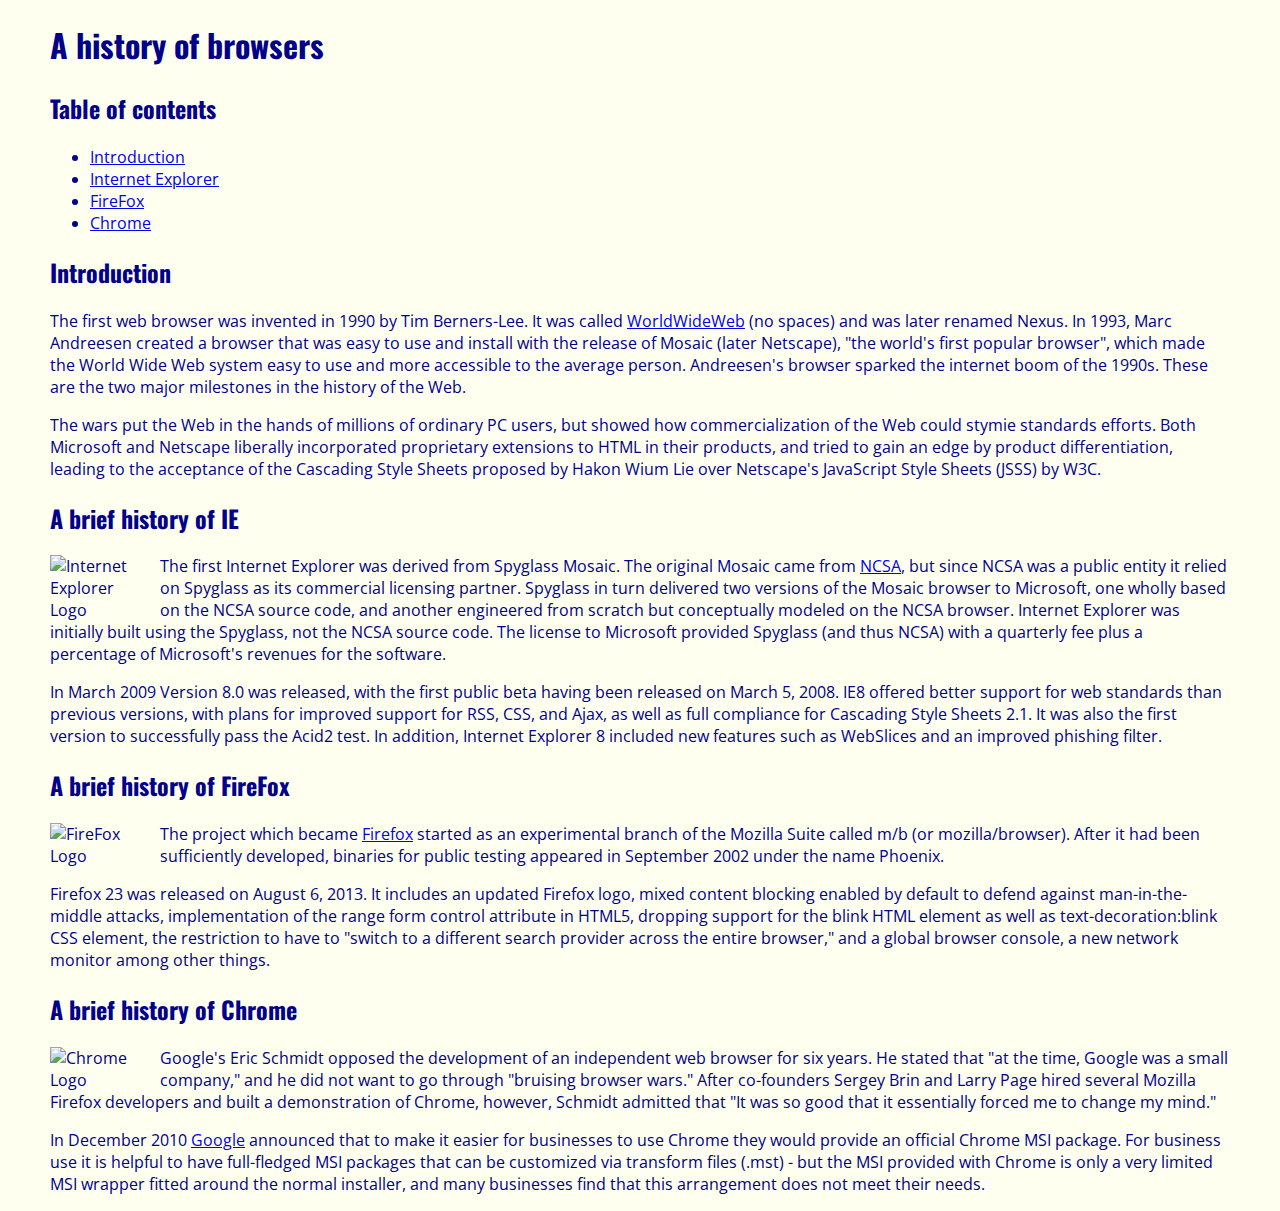
==== index.html @ f7bc1dbe "Finished browserhistory 2" ====
<!DOCTYPE html>
<html lang="en">
<head>
  <meta charset="UTF-8">
  <title>A history of browsers</title>
  <link rel="stylesheet" href="style.css">
  <link rel="stylesheet" type="text/css" href="https://fonts.googleapis.com/css?family=Oswald">
  <link rel="stylesheet" type="text/css" href="https://fonts.googleapis.com/css?family=Open+Sans">
</head>
<body>
  <h1>A history of browsers</h1>
  <h2>Table of contents</h2>
    <ul>
      <li><a href="#Introduction">Introduction</a></li>
      <li><a href="#Internet Explorer">Internet Explorer</a></li>
      <li><a href="#FireFox">FireFox</a></li>
      <li><a href="#Chrome">Chrome</a></li>
    </ul>
  <h2>Intro<a name="Introduction"></a>duction</h2>
  <p>The first web browser was invented in 1990 by Tim Berners-Lee. It was called <a href="https://en.wikipedia.org/wiki/WorldWideWeb">WorldWideWeb</a> (no spaces) and was later renamed Nexus. In 1993, Marc Andreesen created a browser that was easy to use and install with the release of Mosaic (later Netscape), "the world's first popular browser", which made the World Wide Web system easy to use and more accessible to the average person. Andreesen's browser sparked the internet boom of the 1990s. These are the two major milestones in the history of the Web.</p>
  <p>The wars put the Web in the hands of millions of ordinary PC users, but showed how commercialization of the Web could stymie standards efforts. Both Microsoft and Netscape liberally incorporated proprietary extensions to HTML in their products, and tried to gain an edge by product differentiation, leading to the acceptance of the Cascading Style Sheets proposed by Hakon Wium Lie over Netscape's JavaScript Style Sheets (JSSS) by W3C.</p>

  <h2><a name="Internet Explorer">A brief history of IE</a></h2>
  <img width="100px" src="https://upload.wikimedia.org/wikipedia/en/1/10/Internet_Explorer_7_Logo.png" alt="Internet Explorer Logo">
  <p>The first Internet Explorer was derived from Spyglass Mosaic. The original Mosaic came from <a href="https://en.wikipedia.org/wiki/Mosaic_(web_browser)">NCSA</a>, but since NCSA was a public entity it relied on Spyglass as its commercial licensing partner. Spyglass in turn delivered two versions of the Mosaic browser to Microsoft, one wholly based on the NCSA source code, and another engineered from scratch but conceptually modeled on the NCSA browser. Internet Explorer was initially built using the Spyglass, not the NCSA source code. The license to Microsoft provided Spyglass (and thus NCSA) with a quarterly fee plus a percentage of Microsoft's revenues for the software.</p>
  <p>In March 2009 Version 8.0 was released, with the first public beta having been released on March 5, 2008. IE8 offered better support for web standards than previous versions, with plans for improved support for RSS, CSS, and Ajax, as well as full compliance for Cascading Style Sheets 2.1. It was also the first version to successfully pass the Acid2 test. In addition, Internet Explorer 8 included new features such as WebSlices and an improved phishing filter.</p>
  <h2><a name="FireFox">A brief history of FireFox</a></h2>
  <img width="100px" src="https://upload.wikimedia.org/wikipedia/commons/f/ff/Mozilla_Firefox_logo_2013.png" alt="FireFox Logo">
  <p>The project which became <a href="https://www.mozilla.org/en-US/firefox/new/">Firefox</a> started as an experimental branch of the Mozilla Suite called m/b (or mozilla/browser). After it had been sufficiently developed, binaries for public testing appeared in September 2002 under the name Phoenix.</p>
  <p>Firefox 23 was released on August 6, 2013. It includes an updated Firefox logo, mixed content blocking enabled by default to defend against man-in-the-middle attacks, implementation of the range form control attribute in HTML5, dropping support for the blink HTML element as well as text-decoration:blink CSS element, the restriction to have to "switch to a different search provider across the entire browser," and a global browser console, a new network monitor among other things. </p>
  <h2><a name="Chrome">A brief history of Chrome</a></h2>
  <img width="100px" src="https://upload.wikimedia.org/wikipedia/commons/e/e2/Google_Chrome_icon_%282011%29.svg" alt="Chrome Logo">
  <p>Google's Eric Schmidt opposed the development of an independent web browser for six years. He stated that "at the time, Google was a small company," and he did not want to go through "bruising browser wars." After co-founders Sergey Brin and Larry Page hired several Mozilla Firefox developers and built a demonstration of Chrome, however, Schmidt admitted that "It was so good that it essentially forced me to change my mind."</p>
  <p>In December 2010 <a href="https://www.google.com/">Google</a> announced that to make it easier for businesses to use Chrome they would provide an official Chrome MSI package. For business use it is helpful to have full-fledged MSI packages that can be customized via transform files (.mst) - but the MSI provided with Chrome is only a very limited MSI wrapper fitted around the normal installer, and many businesses find that this arrangement does not meet their needs.</p>
</body>
</html>
---- style.css ----
body {
  font-family: 'Open Sans', sans-serif;
  color: darkblue;
  margin: 10px 50px 10px 50px;
  background-color: ivory;
}

h1, h2 {
  font-family: Oswald, sans-serif;
}

img {
  float: left;
  margin: 0px 10px 0px 0px;
}
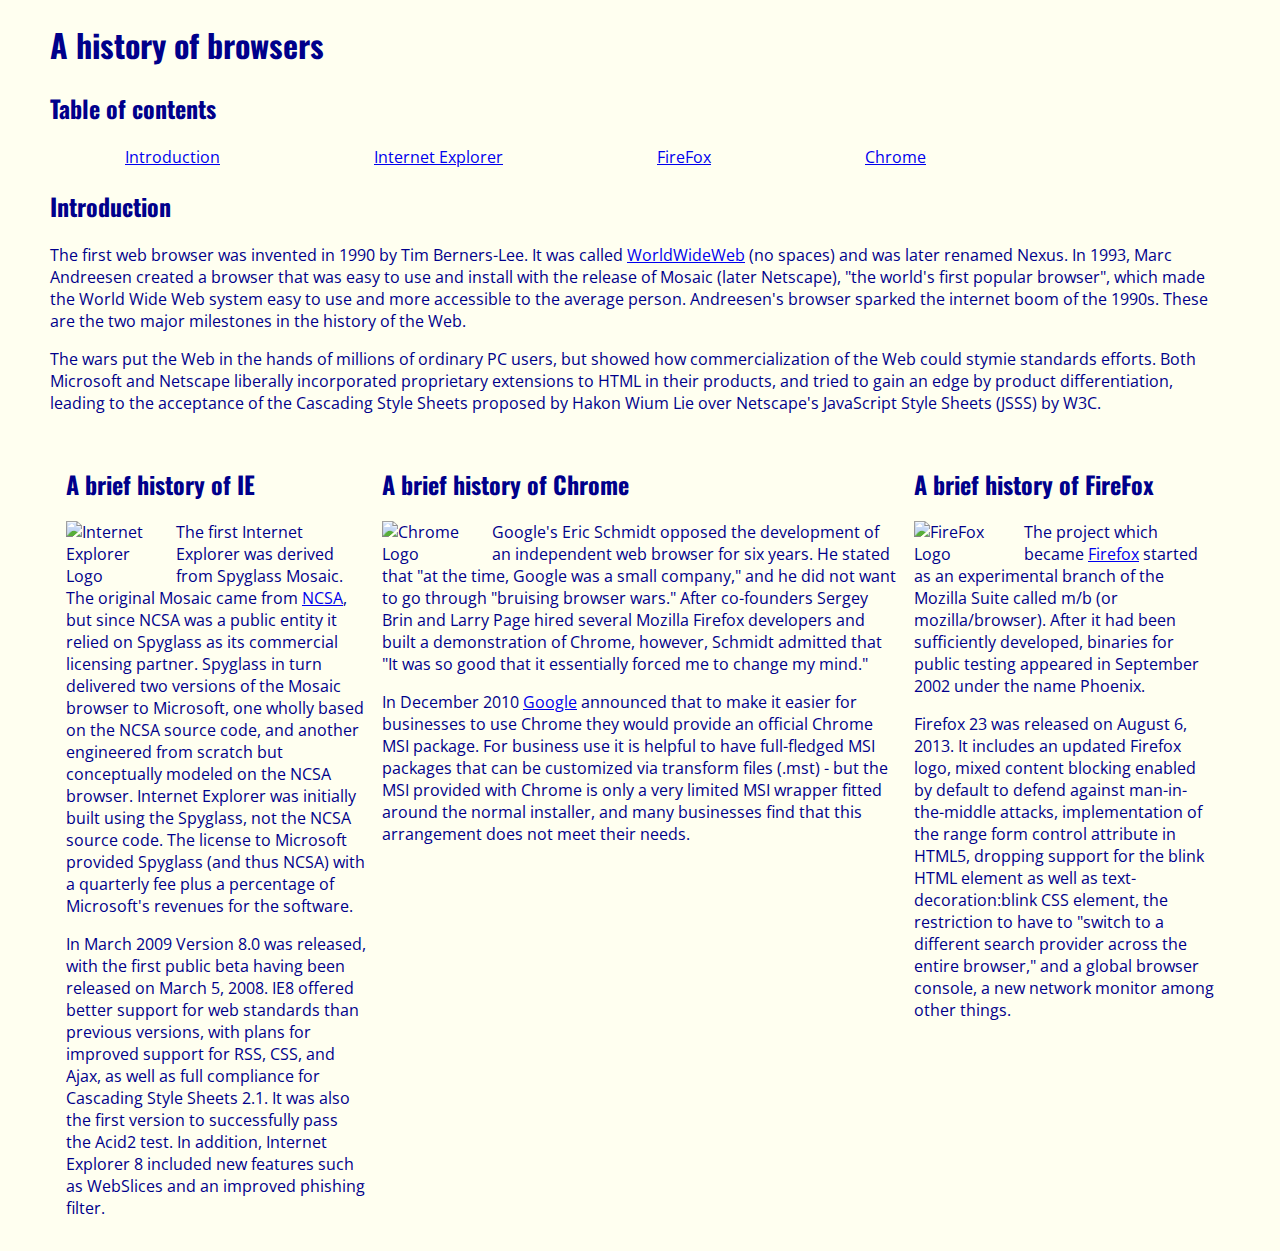
==== commit 842caa7d: "finished browserhistory 3" ====
--- a/index.html
+++ b/index.html
@@ -10,27 +10,38 @@
 <body>
   <h1>A history of browsers</h1>
   <h2>Table of contents</h2>
+  <div id="navbar">
     <ul>
       <li><a href="#Introduction">Introduction</a></li>
       <li><a href="#Internet Explorer">Internet Explorer</a></li>
       <li><a href="#FireFox">FireFox</a></li>
       <li><a href="#Chrome">Chrome</a></li>
     </ul>
+  </div>
+
   <h2>Intro<a name="Introduction"></a>duction</h2>
   <p>The first web browser was invented in 1990 by Tim Berners-Lee. It was called <a href="https://en.wikipedia.org/wiki/WorldWideWeb">WorldWideWeb</a> (no spaces) and was later renamed Nexus. In 1993, Marc Andreesen created a browser that was easy to use and install with the release of Mosaic (later Netscape), "the world's first popular browser", which made the World Wide Web system easy to use and more accessible to the average person. Andreesen's browser sparked the internet boom of the 1990s. These are the two major milestones in the history of the Web.</p>
   <p>The wars put the Web in the hands of millions of ordinary PC users, but showed how commercialization of the Web could stymie standards efforts. Both Microsoft and Netscape liberally incorporated proprietary extensions to HTML in their products, and tried to gain an edge by product differentiation, leading to the acceptance of the Cascading Style Sheets proposed by Hakon Wium Lie over Netscape's JavaScript Style Sheets (JSSS) by W3C.</p>
 
+  <div class="left">
   <h2><a name="Internet Explorer">A brief history of IE</a></h2>
   <img width="100px" src="https://upload.wikimedia.org/wikipedia/en/1/10/Internet_Explorer_7_Logo.png" alt="Internet Explorer Logo">
   <p>The first Internet Explorer was derived from Spyglass Mosaic. The original Mosaic came from <a href="https://en.wikipedia.org/wiki/Mosaic_(web_browser)">NCSA</a>, but since NCSA was a public entity it relied on Spyglass as its commercial licensing partner. Spyglass in turn delivered two versions of the Mosaic browser to Microsoft, one wholly based on the NCSA source code, and another engineered from scratch but conceptually modeled on the NCSA browser. Internet Explorer was initially built using the Spyglass, not the NCSA source code. The license to Microsoft provided Spyglass (and thus NCSA) with a quarterly fee plus a percentage of Microsoft's revenues for the software.</p>
   <p>In March 2009 Version 8.0 was released, with the first public beta having been released on March 5, 2008. IE8 offered better support for web standards than previous versions, with plans for improved support for RSS, CSS, and Ajax, as well as full compliance for Cascading Style Sheets 2.1. It was also the first version to successfully pass the Acid2 test. In addition, Internet Explorer 8 included new features such as WebSlices and an improved phishing filter.</p>
+  </div>
+
+  <div class="right">
   <h2><a name="FireFox">A brief history of FireFox</a></h2>
   <img width="100px" src="https://upload.wikimedia.org/wikipedia/commons/f/ff/Mozilla_Firefox_logo_2013.png" alt="FireFox Logo">
   <p>The project which became <a href="https://www.mozilla.org/en-US/firefox/new/">Firefox</a> started as an experimental branch of the Mozilla Suite called m/b (or mozilla/browser). After it had been sufficiently developed, binaries for public testing appeared in September 2002 under the name Phoenix.</p>
   <p>Firefox 23 was released on August 6, 2013. It includes an updated Firefox logo, mixed content blocking enabled by default to defend against man-in-the-middle attacks, implementation of the range form control attribute in HTML5, dropping support for the blink HTML element as well as text-decoration:blink CSS element, the restriction to have to "switch to a different search provider across the entire browser," and a global browser console, a new network monitor among other things. </p>
+  </div>
+
+  <div class="center">
   <h2><a name="Chrome">A brief history of Chrome</a></h2>
   <img width="100px" src="https://upload.wikimedia.org/wikipedia/commons/e/e2/Google_Chrome_icon_%282011%29.svg" alt="Chrome Logo">
   <p>Google's Eric Schmidt opposed the development of an independent web browser for six years. He stated that "at the time, Google was a small company," and he did not want to go through "bruising browser wars." After co-founders Sergey Brin and Larry Page hired several Mozilla Firefox developers and built a demonstration of Chrome, however, Schmidt admitted that "It was so good that it essentially forced me to change my mind."</p>
   <p>In December 2010 <a href="https://www.google.com/">Google</a> announced that to make it easier for businesses to use Chrome they would provide an official Chrome MSI package. For business use it is helpful to have full-fledged MSI packages that can be customized via transform files (.mst) - but the MSI provided with Chrome is only a very limited MSI wrapper fitted around the normal installer, and many businesses find that this arrangement does not meet their needs.</p>
+  </div>
 </body>
 </html>--- a/style.css
+++ b/style.css
@@ -14,5 +14,35 @@
   margin: 0px 10px 0px 0px;
 }
 
+.left {
+  float: left;
+  width: 300px;
+  padding: 1em;
+}
 
+.right {
+  float: right;
+  width: 300px;
+  padding: 1em;
+}
 
+.center {
+  margin-right: 300px;
+  margin-left: 300px;
+  padding: 1em;
+}
+
+#navbar ul{
+  list-style-type: none;
+  margin: 0;
+  padding: 0;
+}
+
+#navbar li {
+  display: inline;
+}
+
+#navbar a {
+  margin-right: 75px;
+  margin-left: 75px;
+}
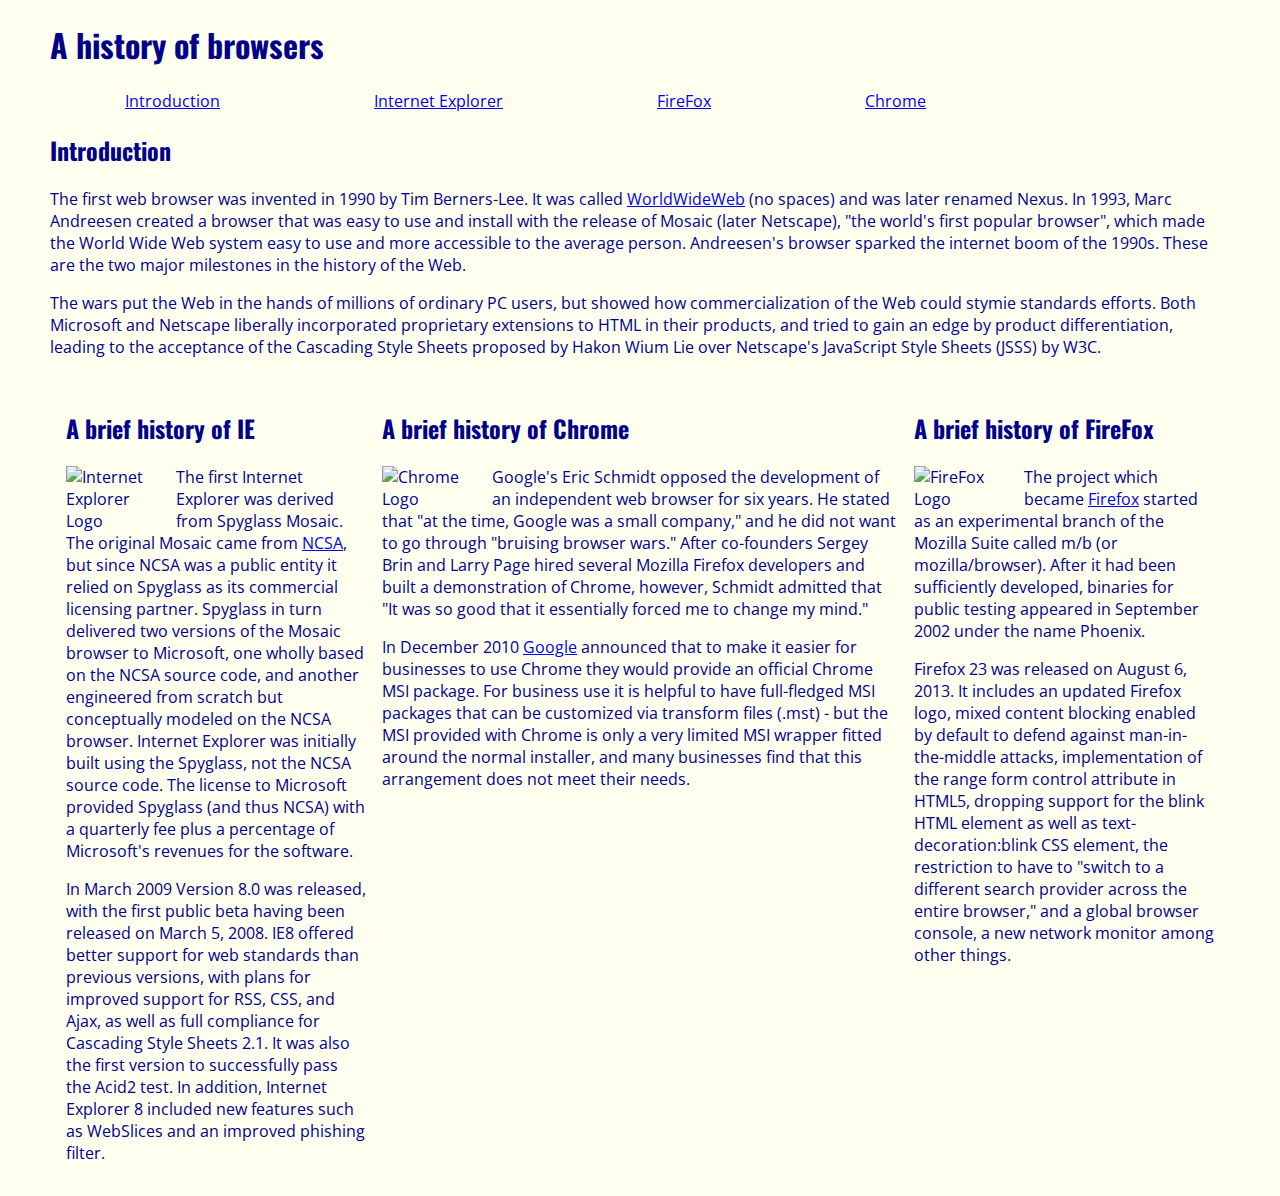
==== commit c2bb8424: "small fixes" ====
--- a/index.html
+++ b/index.html
@@ -9,7 +9,7 @@
 </head>
 <body>
   <h1>A history of browsers</h1>
-  <h2>Table of contents</h2>
+
   <div id="navbar">
     <ul>
       <li><a href="#Introduction">Introduction</a></li>
@@ -19,7 +19,7 @@
     </ul>
   </div>
 
-  <h2>Intro<a name="Introduction"></a>duction</h2>
+  <h2><a name="Introduction"></a>Introduction</h2>
   <p>The first web browser was invented in 1990 by Tim Berners-Lee. It was called <a href="https://en.wikipedia.org/wiki/WorldWideWeb">WorldWideWeb</a> (no spaces) and was later renamed Nexus. In 1993, Marc Andreesen created a browser that was easy to use and install with the release of Mosaic (later Netscape), "the world's first popular browser", which made the World Wide Web system easy to use and more accessible to the average person. Andreesen's browser sparked the internet boom of the 1990s. These are the two major milestones in the history of the Web.</p>
   <p>The wars put the Web in the hands of millions of ordinary PC users, but showed how commercialization of the Web could stymie standards efforts. Both Microsoft and Netscape liberally incorporated proprietary extensions to HTML in their products, and tried to gain an edge by product differentiation, leading to the acceptance of the Cascading Style Sheets proposed by Hakon Wium Lie over Netscape's JavaScript Style Sheets (JSSS) by W3C.</p>
 
--- a/style.css
+++ b/style.css
@@ -11,7 +11,7 @@
 
 img {
   float: left;
-  margin: 0px 10px 0px 0px;
+  margin: 0 10px 0 0;
 }
 
 .left {
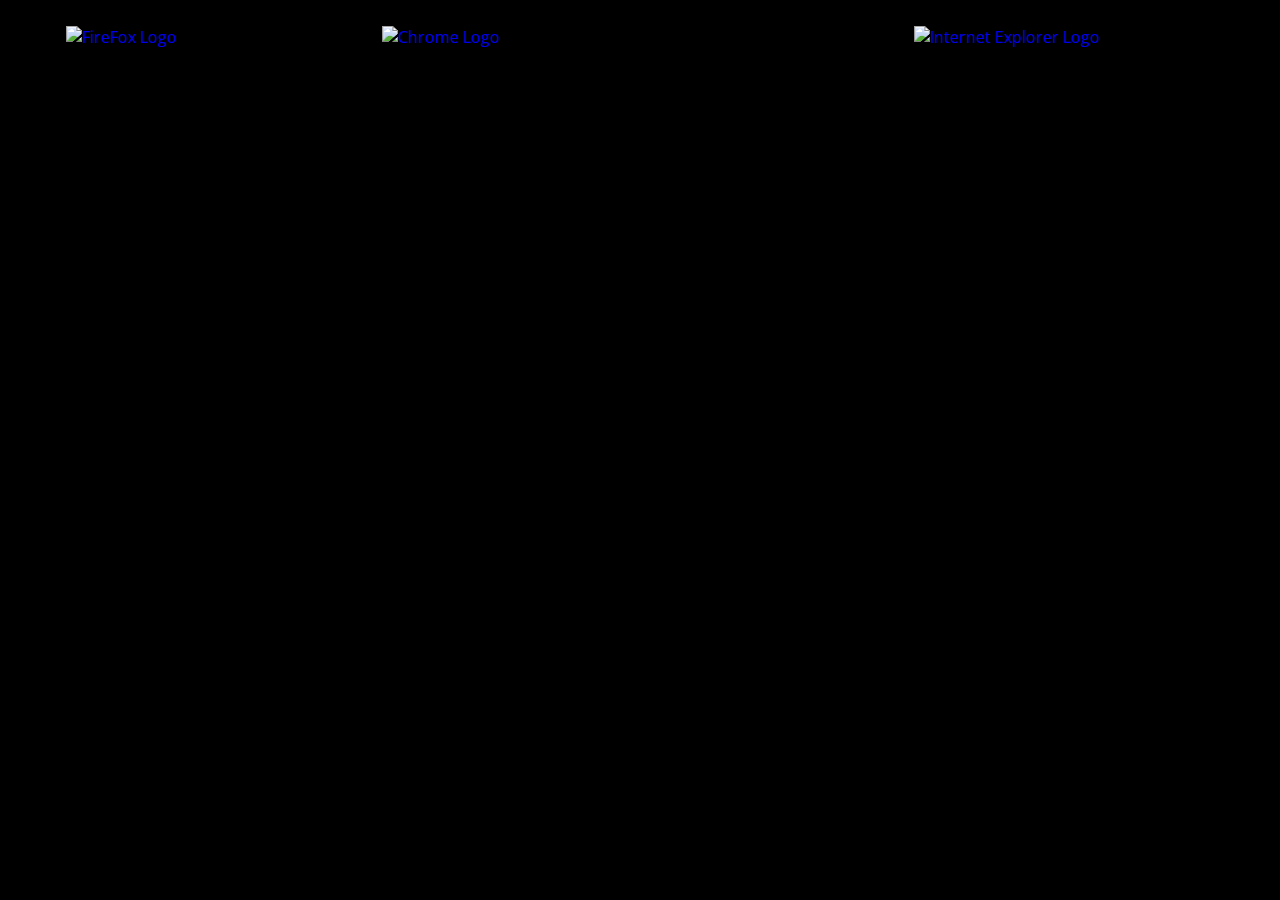
==== commit 4c010e90: "finished inclass WOD" ====
--- a/index.html
+++ b/index.html
@@ -8,40 +8,16 @@
   <link rel="stylesheet" type="text/css" href="https://fonts.googleapis.com/css?family=Open+Sans">
 </head>
 <body>
-  <h1>A history of browsers</h1>
-
-  <div id="navbar">
-    <ul>
-      <li><a href="#Introduction">Introduction</a></li>
-      <li><a href="#Internet Explorer">Internet Explorer</a></li>
-      <li><a href="#FireFox">FireFox</a></li>
-      <li><a href="#Chrome">Chrome</a></li>
-    </ul>
-  </div>
-
-  <h2><a name="Introduction"></a>Introduction</h2>
-  <p>The first web browser was invented in 1990 by Tim Berners-Lee. It was called <a href="https://en.wikipedia.org/wiki/WorldWideWeb">WorldWideWeb</a> (no spaces) and was later renamed Nexus. In 1993, Marc Andreesen created a browser that was easy to use and install with the release of Mosaic (later Netscape), "the world's first popular browser", which made the World Wide Web system easy to use and more accessible to the average person. Andreesen's browser sparked the internet boom of the 1990s. These are the two major milestones in the history of the Web.</p>
-  <p>The wars put the Web in the hands of millions of ordinary PC users, but showed how commercialization of the Web could stymie standards efforts. Both Microsoft and Netscape liberally incorporated proprietary extensions to HTML in their products, and tried to gain an edge by product differentiation, leading to the acceptance of the Cascading Style Sheets proposed by Hakon Wium Lie over Netscape's JavaScript Style Sheets (JSSS) by W3C.</p>
-
   <div class="left">
-  <h2><a name="Internet Explorer">A brief history of IE</a></h2>
-  <img width="100px" src="https://upload.wikimedia.org/wikipedia/en/1/10/Internet_Explorer_7_Logo.png" alt="Internet Explorer Logo">
-  <p>The first Internet Explorer was derived from Spyglass Mosaic. The original Mosaic came from <a href="https://en.wikipedia.org/wiki/Mosaic_(web_browser)">NCSA</a>, but since NCSA was a public entity it relied on Spyglass as its commercial licensing partner. Spyglass in turn delivered two versions of the Mosaic browser to Microsoft, one wholly based on the NCSA source code, and another engineered from scratch but conceptually modeled on the NCSA browser. Internet Explorer was initially built using the Spyglass, not the NCSA source code. The license to Microsoft provided Spyglass (and thus NCSA) with a quarterly fee plus a percentage of Microsoft's revenues for the software.</p>
-  <p>In March 2009 Version 8.0 was released, with the first public beta having been released on March 5, 2008. IE8 offered better support for web standards than previous versions, with plans for improved support for RSS, CSS, and Ajax, as well as full compliance for Cascading Style Sheets 2.1. It was also the first version to successfully pass the Acid2 test. In addition, Internet Explorer 8 included new features such as WebSlices and an improved phishing filter.</p>
+    <a href="firefox.html" target = _blank><img width="300px" src="https://upload.wikimedia.org/wikipedia/commons/f/ff/Mozilla_Firefox_logo_2013.png" alt="FireFox Logo"></a>
   </div>
 
   <div class="right">
-  <h2><a name="FireFox">A brief history of FireFox</a></h2>
-  <img width="100px" src="https://upload.wikimedia.org/wikipedia/commons/f/ff/Mozilla_Firefox_logo_2013.png" alt="FireFox Logo">
-  <p>The project which became <a href="https://www.mozilla.org/en-US/firefox/new/">Firefox</a> started as an experimental branch of the Mozilla Suite called m/b (or mozilla/browser). After it had been sufficiently developed, binaries for public testing appeared in September 2002 under the name Phoenix.</p>
-  <p>Firefox 23 was released on August 6, 2013. It includes an updated Firefox logo, mixed content blocking enabled by default to defend against man-in-the-middle attacks, implementation of the range form control attribute in HTML5, dropping support for the blink HTML element as well as text-decoration:blink CSS element, the restriction to have to "switch to a different search provider across the entire browser," and a global browser console, a new network monitor among other things. </p>
+    <a href="ie.html" target = _blank><img width="300px" src="https://upload.wikimedia.org/wikipedia/en/1/10/Internet_Explorer_7_Logo.png" alt="Internet Explorer Logo"></a>
   </div>
 
   <div class="center">
-  <h2><a name="Chrome">A brief history of Chrome</a></h2>
-  <img width="100px" src="https://upload.wikimedia.org/wikipedia/commons/e/e2/Google_Chrome_icon_%282011%29.svg" alt="Chrome Logo">
-  <p>Google's Eric Schmidt opposed the development of an independent web browser for six years. He stated that "at the time, Google was a small company," and he did not want to go through "bruising browser wars." After co-founders Sergey Brin and Larry Page hired several Mozilla Firefox developers and built a demonstration of Chrome, however, Schmidt admitted that "It was so good that it essentially forced me to change my mind."</p>
-  <p>In December 2010 <a href="https://www.google.com/">Google</a> announced that to make it easier for businesses to use Chrome they would provide an official Chrome MSI package. For business use it is helpful to have full-fledged MSI packages that can be customized via transform files (.mst) - but the MSI provided with Chrome is only a very limited MSI wrapper fitted around the normal installer, and many businesses find that this arrangement does not meet their needs.</p>
+    <a href="chrome.html" target = _blank><img width="300px" src="https://upload.wikimedia.org/wikipedia/commons/e/e2/Google_Chrome_icon_%282011%29.svg" alt="Chrome Logo"></a>
   </div>
 </body>
 </html>--- a/style.css
+++ b/style.css
@@ -1,8 +1,8 @@
 body {
   font-family: 'Open Sans', sans-serif;
-  color: darkblue;
+  color: white;
   margin: 10px 50px 10px 50px;
-  background-color: ivory;
+  background-color: black;
 }
 
 h1, h2 {
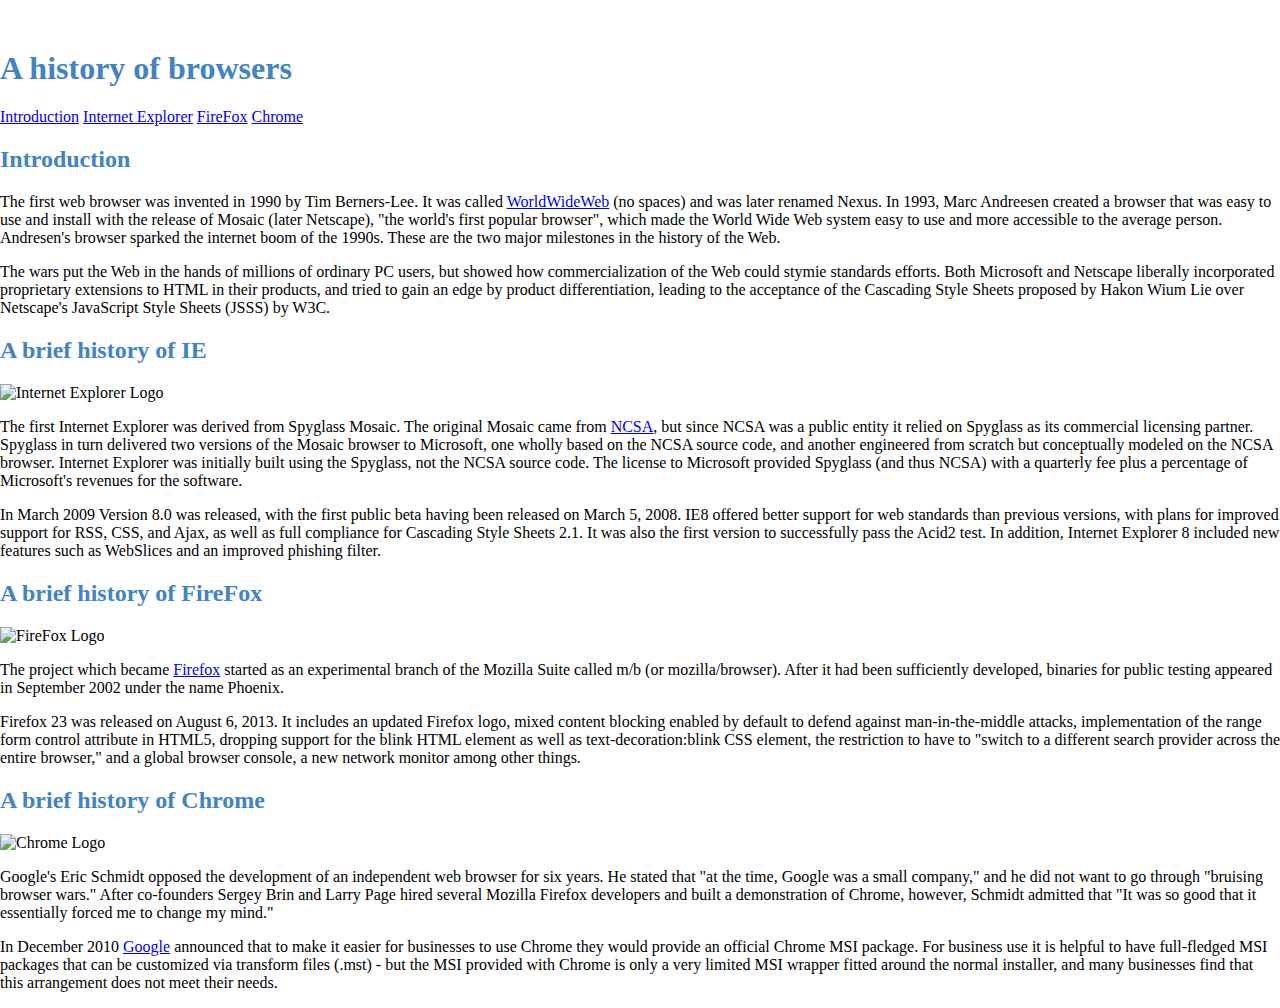
==== commit 9e448910: "finished practice WOD" ====
--- a/index.html
+++ b/index.html
@@ -3,21 +3,86 @@
 <head>
   <meta charset="UTF-8">
   <title>A history of browsers</title>
+  <link rel="stylesheet" href="https://cdnjs.cloudflare.com/ajax/libs/semantic-ui/2.2.2/semantic.min.css">
+  <script type="text/javascript" src="https://cdnjs.cloudflare.com/ajax/libs/jquery/3.1.0/jquery.min.js"></script>
+  <script type="text/javascript"
+          src="https://cdnjs.cloudflare.com/ajax/libs/semantic-ui/2.2.2/semantic.min.js"></script>
   <link rel="stylesheet" href="style.css">
-  <link rel="stylesheet" type="text/css" href="https://fonts.googleapis.com/css?family=Oswald">
-  <link rel="stylesheet" type="text/css" href="https://fonts.googleapis.com/css?family=Open+Sans">
 </head>
 <body>
-  <div class="left">
-    <a href="firefox.html" target = _blank><img width="300px" src="https://upload.wikimedia.org/wikipedia/commons/f/ff/Mozilla_Firefox_logo_2013.png" alt="FireFox Logo"></a>
+<div class="ui container">
+
+  <h1> A history of browsers</h1>
+
+  <div class="ui fixed top inverted four item menu">
+    <a class="item" href="#Introduction">Introduction</a>
+    <a class="item" href="#Internet Explorer">Internet Explorer</a>
+    <a class="item" href="#FireFox">FireFox</a>
+    <a class="item" href="#Chrome">Chrome</a>
   </div>
 
-  <div class="right">
-    <a href="ie.html" target = _blank><img width="300px" src="https://upload.wikimedia.org/wikipedia/en/1/10/Internet_Explorer_7_Logo.png" alt="Internet Explorer Logo"></a>
+  <h2><a name="Introduction"></a>Introduction</h2>
+  <p>The first web browser was invented in 1990 by Tim Berners-Lee. It was called <a
+      href="https://en.wikipedia.org/wiki/WorldWideWeb">WorldWideWeb</a> (no spaces) and was later renamed Nexus. In
+    1993, Marc Andreesen created a browser that was easy to use and install with the release of Mosaic (later Netscape),
+    "the world's first popular browser", which made the World Wide Web system easy to use and more accessible to the
+    average person. Andresen's browser sparked the internet boom of the 1990s. These are the two major milestones in the
+    history of the Web.</p>
+  <p>The wars put the Web in the hands of millions of ordinary PC users, but showed how commercialization of the Web
+    could stymie standards efforts. Both Microsoft and Netscape liberally incorporated proprietary extensions to HTML in
+    their products, and tried to gain an edge by product differentiation, leading to the acceptance of the Cascading
+    Style Sheets proposed by Hakon Wium Lie over Netscape's JavaScript Style Sheets (JSSS) by W3C.</p>
+
+  <div class="ui equal width grid">
+    <div class="column">
+      <h2><a name="Internet Explorer">A brief history of IE</a></h2>
+      <img class="ui floated left image" width="100px"
+           src="https://upload.wikimedia.org/wikipedia/en/1/10/Internet_Explorer_7_Logo.png"
+           alt="Internet Explorer Logo">
+      <p>The first Internet Explorer was derived from Spyglass Mosaic. The original Mosaic came from <a
+          href="https://en.wikipedia.org/wiki/Mosaic_(web_browser)">NCSA</a>, but since NCSA was a public entity it
+        relied on Spyglass as its commercial licensing partner. Spyglass in turn delivered two versions of the Mosaic
+        browser to Microsoft, one wholly based on the NCSA source code, and another engineered from scratch but
+        conceptually modeled on the NCSA browser. Internet Explorer was initially built using the Spyglass, not the
+        NCSA source code. The license to Microsoft provided Spyglass (and thus NCSA) with a quarterly fee plus a
+        percentage of Microsoft's revenues for the software.</p>
+      <p>In March 2009 Version 8.0 was released, with the first public beta having been released on March 5, 2008. IE8
+        offered better support for web standards than previous versions, with plans for improved support for RSS, CSS,
+        and Ajax, as well as full compliance for Cascading Style Sheets 2.1. It was also the first version to
+        successfully pass the Acid2 test. In addition, Internet Explorer 8 included new features such as WebSlices and
+        an improved phishing filter.</p>
+    </div>
+
+    <div class="column">
+      <h2><a name="FireFox">A brief history of FireFox</a></h2>
+      <img class="ui floated left image" width="100px"
+           src="https://upload.wikimedia.org/wikipedia/commons/f/ff/Mozilla_Firefox_logo_2013.png" alt="FireFox Logo">
+      <p>The project which became <a href="https://www.mozilla.org/en-US/firefox/new/">Firefox</a> started as an
+        experimental branch of the Mozilla Suite called m/b (or mozilla/browser). After it had been sufficiently
+        developed, binaries for public testing appeared in September 2002 under the name Phoenix.</p>
+      <p>Firefox 23 was released on August 6, 2013. It includes an updated Firefox logo, mixed content blocking
+        enabled by default to defend against man-in-the-middle attacks, implementation of the range form control
+        attribute in HTML5, dropping support for the blink HTML element as well as text-decoration:blink CSS element,
+        the restriction to have to "switch to a different search provider across the entire browser," and a global
+        browser console, a new network monitor among other things.</p>
+    </div>
+
+    <div class="column">
+      <h2><a name="Chrome">A brief history of Chrome</a></h2>
+      <img class="ui floated left image" width="100px"
+           src="https://upload.wikimedia.org/wikipedia/commons/e/e2/Google_Chrome_icon_%282011%29.svg"
+           alt="Chrome Logo">
+      <p>Google's Eric Schmidt opposed the development of an independent web browser for six years. He stated that "at
+        the time, Google was a small company," and he did not want to go through "bruising browser wars." After
+        co-founders Sergey Brin and Larry Page hired several Mozilla Firefox developers and built a demonstration of
+        Chrome, however, Schmidt admitted that "It was so good that it essentially forced me to change my mind."</p>
+      <p>In December 2010 <a href="https://www.google.com/">Google</a> announced that to make it easier for businesses
+        to use Chrome they would provide an official Chrome MSI package. For business use it is helpful to have
+        full-fledged MSI packages that can be customized via transform files (.mst) - but the MSI provided with Chrome
+        is only a very limited MSI wrapper fitted around the normal installer, and many businesses find that this
+        arrangement does not meet their needs.</p>
+    </div>
   </div>
-
-  <div class="center">
-    <a href="chrome.html" target = _blank><img width="300px" src="https://upload.wikimedia.org/wikipedia/commons/e/e2/Google_Chrome_icon_%282011%29.svg" alt="Chrome Logo"></a>
-  </div>
+</div>
 </body>
 </html>--- a/style.css
+++ b/style.css
@@ -1,48 +1,6 @@
 body {
-  font-family: 'Open Sans', sans-serif;
-  color: white;
-  margin: 10px 50px 10px 50px;
-  background-color: black;
+  margin: 50px 0 0 0;
 }
-
 h1, h2 {
-  font-family: Oswald, sans-serif;
-}
-
-img {
-  float: left;
-  margin: 0 10px 0 0;
-}
-
-.left {
-  float: left;
-  width: 300px;
-  padding: 1em;
-}
-
-.right {
-  float: right;
-  width: 300px;
-  padding: 1em;
-}
-
-.center {
-  margin-right: 300px;
-  margin-left: 300px;
-  padding: 1em;
-}
-
-#navbar ul{
-  list-style-type: none;
-  margin: 0;
-  padding: 0;
-}
-
-#navbar li {
-  display: inline;
-}
-
-#navbar a {
-  margin-right: 75px;
-  margin-left: 75px;
-}
+  color: #4183C4;
+}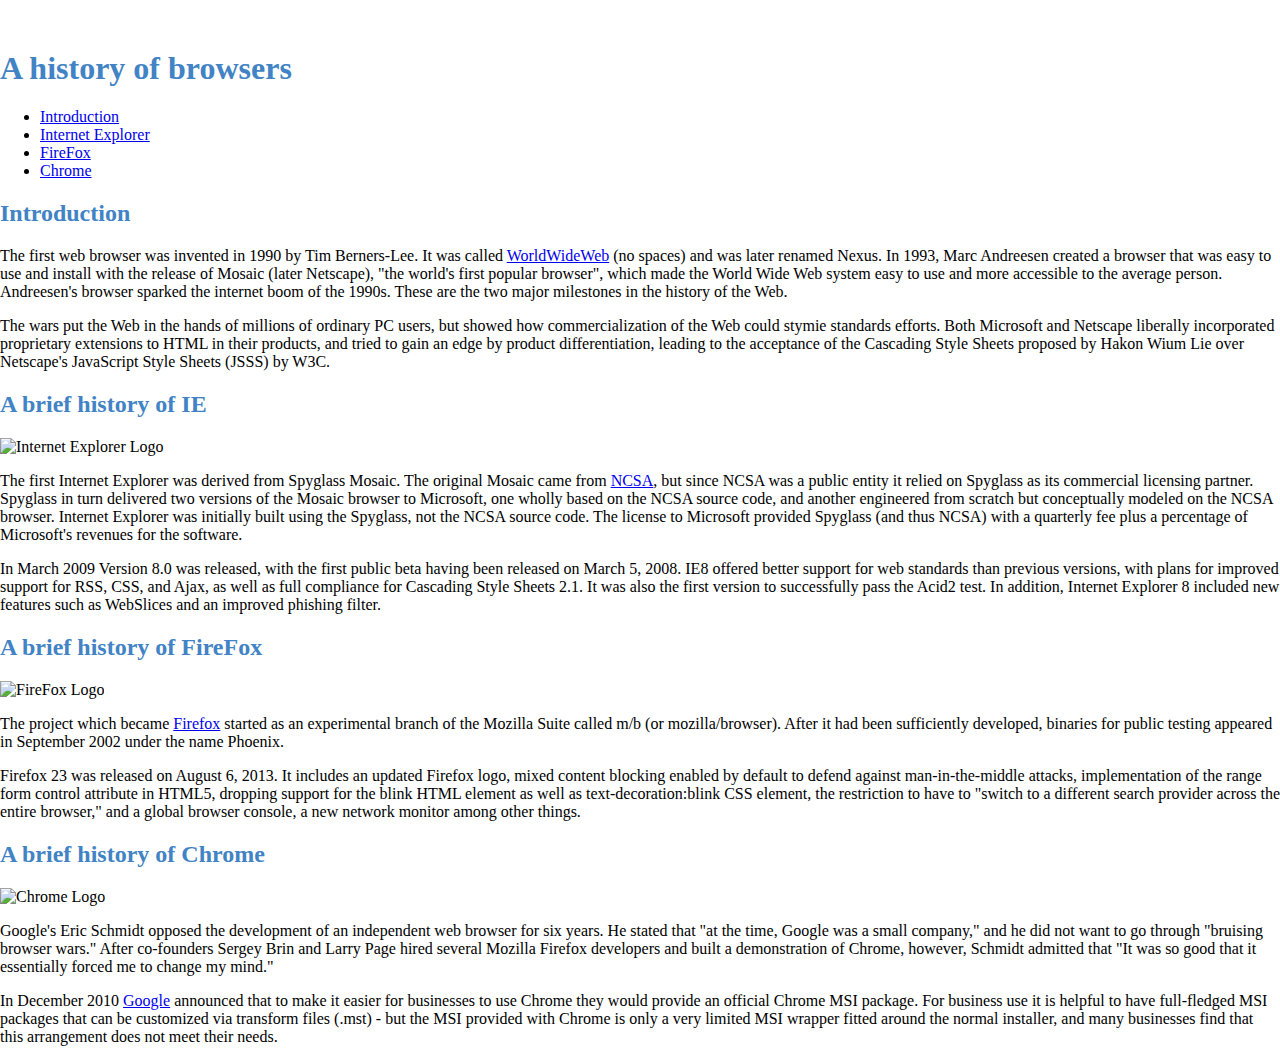
==== commit d1cdb7eb: "formatting" ====
--- a/index.html
+++ b/index.html
@@ -3,86 +3,79 @@
 <head>
   <meta charset="UTF-8">
   <title>A history of browsers</title>
-  <link rel="stylesheet" href="https://cdnjs.cloudflare.com/ajax/libs/semantic-ui/2.2.2/semantic.min.css">
-  <script type="text/javascript" src="https://cdnjs.cloudflare.com/ajax/libs/jquery/3.1.0/jquery.min.js"></script>
-  <script type="text/javascript"
-          src="https://cdnjs.cloudflare.com/ajax/libs/semantic-ui/2.2.2/semantic.min.js"></script>
   <link rel="stylesheet" href="style.css">
+  <link rel="stylesheet" type="text/css" href="https://fonts.googleapis.com/css?family=Oswald">
+  <link rel="stylesheet" type="text/css" href="https://fonts.googleapis.com/css?family=Open+Sans">
 </head>
 <body>
-<div class="ui container">
+<h1>A history of browsers</h1>
 
-  <h1> A history of browsers</h1>
+<div id="navbar">
+  <ul>
+    <li><a href="#Introduction">Introduction</a></li>
+    <li><a href="#Internet Explorer">Internet Explorer</a></li>
+    <li><a href="#FireFox">FireFox</a></li>
+    <li><a href="#Chrome">Chrome</a></li>
+  </ul>
+</div>
 
-  <div class="ui fixed top inverted four item menu">
-    <a class="item" href="#Introduction">Introduction</a>
-    <a class="item" href="#Internet Explorer">Internet Explorer</a>
-    <a class="item" href="#FireFox">FireFox</a>
-    <a class="item" href="#Chrome">Chrome</a>
-  </div>
+<h2><a name="Introduction"></a>Introduction</h2>
+<p>The first web browser was invented in 1990 by Tim Berners-Lee. It was called <a
+    href="https://en.wikipedia.org/wiki/WorldWideWeb">WorldWideWeb</a> (no spaces) and was later renamed Nexus. In 1993,
+  Marc Andreesen created a browser that was easy to use and install with the release of Mosaic (later Netscape), "the
+  world's first popular browser", which made the World Wide Web system easy to use and more accessible to the average
+  person. Andreesen's browser sparked the internet boom of the 1990s. These are the two major milestones in the history
+  of the Web.</p>
+<p>The wars put the Web in the hands of millions of ordinary PC users, but showed how commercialization of the Web could
+  stymie standards efforts. Both Microsoft and Netscape liberally incorporated proprietary extensions to HTML in their
+  products, and tried to gain an edge by product differentiation, leading to the acceptance of the Cascading Style
+  Sheets proposed by Hakon Wium Lie over Netscape's JavaScript Style Sheets (JSSS) by W3C.</p>
 
-  <h2><a name="Introduction"></a>Introduction</h2>
-  <p>The first web browser was invented in 1990 by Tim Berners-Lee. It was called <a
-      href="https://en.wikipedia.org/wiki/WorldWideWeb">WorldWideWeb</a> (no spaces) and was later renamed Nexus. In
-    1993, Marc Andreesen created a browser that was easy to use and install with the release of Mosaic (later Netscape),
-    "the world's first popular browser", which made the World Wide Web system easy to use and more accessible to the
-    average person. Andresen's browser sparked the internet boom of the 1990s. These are the two major milestones in the
-    history of the Web.</p>
-  <p>The wars put the Web in the hands of millions of ordinary PC users, but showed how commercialization of the Web
-    could stymie standards efforts. Both Microsoft and Netscape liberally incorporated proprietary extensions to HTML in
-    their products, and tried to gain an edge by product differentiation, leading to the acceptance of the Cascading
-    Style Sheets proposed by Hakon Wium Lie over Netscape's JavaScript Style Sheets (JSSS) by W3C.</p>
+<div class="left">
+  <h2><a name="Internet Explorer">A brief history of IE</a></h2>
+  <img width="100px" src="https://upload.wikimedia.org/wikipedia/en/1/10/Internet_Explorer_7_Logo.png"
+       alt="Internet Explorer Logo">
+  <p>The first Internet Explorer was derived from Spyglass Mosaic. The original Mosaic came from <a
+      href="https://en.wikipedia.org/wiki/Mosaic_(web_browser)">NCSA</a>, but since NCSA was a public entity it relied
+    on Spyglass as its commercial licensing partner. Spyglass in turn delivered two versions of the Mosaic browser to
+    Microsoft, one wholly based on the NCSA source code, and another engineered from scratch but conceptually modeled on
+    the NCSA browser. Internet Explorer was initially built using the Spyglass, not the NCSA source code. The license to
+    Microsoft provided Spyglass (and thus NCSA) with a quarterly fee plus a percentage of Microsoft's revenues for the
+    software.</p>
+  <p>In March 2009 Version 8.0 was released, with the first public beta having been released on March 5, 2008. IE8
+    offered better support for web standards than previous versions, with plans for improved support for RSS, CSS, and
+    Ajax, as well as full compliance for Cascading Style Sheets 2.1. It was also the first version to successfully pass
+    the Acid2 test. In addition, Internet Explorer 8 included new features such as WebSlices and an improved phishing
+    filter.</p>
+</div>
 
-  <div class="ui equal width grid">
-    <div class="column">
-      <h2><a name="Internet Explorer">A brief history of IE</a></h2>
-      <img class="ui floated left image" width="100px"
-           src="https://upload.wikimedia.org/wikipedia/en/1/10/Internet_Explorer_7_Logo.png"
-           alt="Internet Explorer Logo">
-      <p>The first Internet Explorer was derived from Spyglass Mosaic. The original Mosaic came from <a
-          href="https://en.wikipedia.org/wiki/Mosaic_(web_browser)">NCSA</a>, but since NCSA was a public entity it
-        relied on Spyglass as its commercial licensing partner. Spyglass in turn delivered two versions of the Mosaic
-        browser to Microsoft, one wholly based on the NCSA source code, and another engineered from scratch but
-        conceptually modeled on the NCSA browser. Internet Explorer was initially built using the Spyglass, not the
-        NCSA source code. The license to Microsoft provided Spyglass (and thus NCSA) with a quarterly fee plus a
-        percentage of Microsoft's revenues for the software.</p>
-      <p>In March 2009 Version 8.0 was released, with the first public beta having been released on March 5, 2008. IE8
-        offered better support for web standards than previous versions, with plans for improved support for RSS, CSS,
-        and Ajax, as well as full compliance for Cascading Style Sheets 2.1. It was also the first version to
-        successfully pass the Acid2 test. In addition, Internet Explorer 8 included new features such as WebSlices and
-        an improved phishing filter.</p>
-    </div>
+<div class="right">
+  <h2><a name="FireFox">A brief history of FireFox</a></h2>
+  <img width="100px" src="https://upload.wikimedia.org/wikipedia/commons/f/ff/Mozilla_Firefox_logo_2013.png"
+       alt="FireFox Logo">
+  <p>The project which became <a href="https://www.mozilla.org/en-US/firefox/new/">Firefox</a> started as an
+    experimental branch of the Mozilla Suite called m/b (or mozilla/browser). After it had been sufficiently developed,
+    binaries for public testing appeared in September 2002 under the name Phoenix.</p>
+  <p>Firefox 23 was released on August 6, 2013. It includes an updated Firefox logo, mixed content blocking enabled by
+    default to defend against man-in-the-middle attacks, implementation of the range form control attribute in HTML5,
+    dropping support for the blink HTML element as well as text-decoration:blink CSS element, the restriction to have to
+    "switch to a different search provider across the entire browser," and a global browser console, a new network
+    monitor among other things. </p>
+</div>
 
-    <div class="column">
-      <h2><a name="FireFox">A brief history of FireFox</a></h2>
-      <img class="ui floated left image" width="100px"
-           src="https://upload.wikimedia.org/wikipedia/commons/f/ff/Mozilla_Firefox_logo_2013.png" alt="FireFox Logo">
-      <p>The project which became <a href="https://www.mozilla.org/en-US/firefox/new/">Firefox</a> started as an
-        experimental branch of the Mozilla Suite called m/b (or mozilla/browser). After it had been sufficiently
-        developed, binaries for public testing appeared in September 2002 under the name Phoenix.</p>
-      <p>Firefox 23 was released on August 6, 2013. It includes an updated Firefox logo, mixed content blocking
-        enabled by default to defend against man-in-the-middle attacks, implementation of the range form control
-        attribute in HTML5, dropping support for the blink HTML element as well as text-decoration:blink CSS element,
-        the restriction to have to "switch to a different search provider across the entire browser," and a global
-        browser console, a new network monitor among other things.</p>
-    </div>
-
-    <div class="column">
-      <h2><a name="Chrome">A brief history of Chrome</a></h2>
-      <img class="ui floated left image" width="100px"
-           src="https://upload.wikimedia.org/wikipedia/commons/e/e2/Google_Chrome_icon_%282011%29.svg"
-           alt="Chrome Logo">
-      <p>Google's Eric Schmidt opposed the development of an independent web browser for six years. He stated that "at
-        the time, Google was a small company," and he did not want to go through "bruising browser wars." After
-        co-founders Sergey Brin and Larry Page hired several Mozilla Firefox developers and built a demonstration of
-        Chrome, however, Schmidt admitted that "It was so good that it essentially forced me to change my mind."</p>
-      <p>In December 2010 <a href="https://www.google.com/">Google</a> announced that to make it easier for businesses
-        to use Chrome they would provide an official Chrome MSI package. For business use it is helpful to have
-        full-fledged MSI packages that can be customized via transform files (.mst) - but the MSI provided with Chrome
-        is only a very limited MSI wrapper fitted around the normal installer, and many businesses find that this
-        arrangement does not meet their needs.</p>
-    </div>
-  </div>
+<div class="center">
+  <h2><a name="Chrome">A brief history of Chrome</a></h2>
+  <img width="100px" src="https://upload.wikimedia.org/wikipedia/commons/e/e2/Google_Chrome_icon_%282011%29.svg"
+       alt="Chrome Logo">
+  <p>Google's Eric Schmidt opposed the development of an independent web browser for six years. He stated that "at the
+    time, Google was a small company," and he did not want to go through "bruising browser wars." After co-founders
+    Sergey Brin and Larry Page hired several Mozilla Firefox developers and built a demonstration of Chrome, however,
+    Schmidt admitted that "It was so good that it essentially forced me to change my mind."</p>
+  <p>In December 2010 <a href="https://www.google.com/">Google</a> announced that to make it easier for businesses to
+    use Chrome they would provide an official Chrome MSI package. For business use it is helpful to have full-fledged
+    MSI packages that can be customized via transform files (.mst) - but the MSI provided with Chrome is only a very
+    limited MSI wrapper fitted around the normal installer, and many businesses find that this arrangement does not meet
+    their needs.</p>
 </div>
 </body>
 </html>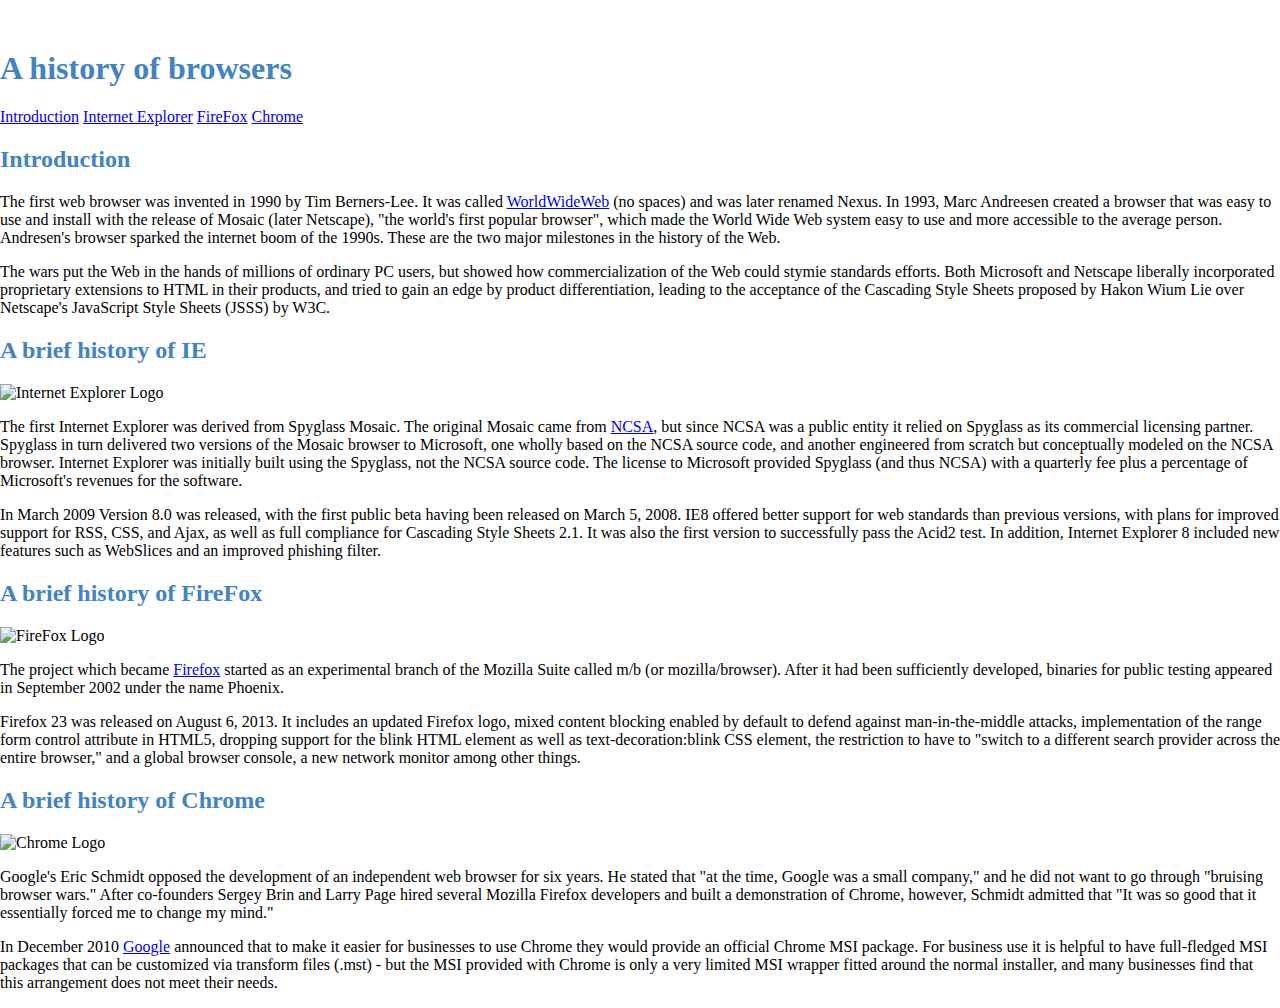
==== commit fefb2ebb: "Merge branch 'master' into semantic-1" ====
--- a/index.html
+++ b/index.html
@@ -3,79 +3,84 @@
 <head>
   <meta charset="UTF-8">
   <title>A history of browsers</title>
+  <link rel="stylesheet" href="https://cdnjs.cloudflare.com/ajax/libs/semantic-ui/2.2.2/semantic.min.css">
+  <script type="text/javascript" src="https://cdnjs.cloudflare.com/ajax/libs/jquery/3.1.0/jquery.min.js"></script>
+  <script type="text/javascript"
+          src="https://cdnjs.cloudflare.com/ajax/libs/semantic-ui/2.2.2/semantic.min.js"></script>
   <link rel="stylesheet" href="style.css">
-  <link rel="stylesheet" type="text/css" href="https://fonts.googleapis.com/css?family=Oswald">
-  <link rel="stylesheet" type="text/css" href="https://fonts.googleapis.com/css?family=Open+Sans">
 </head>
 <body>
-<h1>A history of browsers</h1>
+  <h1> A history of browsers</h1>
 
-<div id="navbar">
-  <ul>
-    <li><a href="#Introduction">Introduction</a></li>
-    <li><a href="#Internet Explorer">Internet Explorer</a></li>
-    <li><a href="#FireFox">FireFox</a></li>
-    <li><a href="#Chrome">Chrome</a></li>
-  </ul>
-</div>
+  <div class="ui fixed top inverted four item menu">
+    <a class="item" href="#Introduction">Introduction</a>
+    <a class="item" href="#Internet Explorer">Internet Explorer</a>
+    <a class="item" href="#FireFox">FireFox</a>
+    <a class="item" href="#Chrome">Chrome</a>
+  </div>
 
-<h2><a name="Introduction"></a>Introduction</h2>
-<p>The first web browser was invented in 1990 by Tim Berners-Lee. It was called <a
-    href="https://en.wikipedia.org/wiki/WorldWideWeb">WorldWideWeb</a> (no spaces) and was later renamed Nexus. In 1993,
-  Marc Andreesen created a browser that was easy to use and install with the release of Mosaic (later Netscape), "the
-  world's first popular browser", which made the World Wide Web system easy to use and more accessible to the average
-  person. Andreesen's browser sparked the internet boom of the 1990s. These are the two major milestones in the history
-  of the Web.</p>
-<p>The wars put the Web in the hands of millions of ordinary PC users, but showed how commercialization of the Web could
-  stymie standards efforts. Both Microsoft and Netscape liberally incorporated proprietary extensions to HTML in their
-  products, and tried to gain an edge by product differentiation, leading to the acceptance of the Cascading Style
-  Sheets proposed by Hakon Wium Lie over Netscape's JavaScript Style Sheets (JSSS) by W3C.</p>
+  <h2><a name="Introduction"></a>Introduction</h2>
+  <p>The first web browser was invented in 1990 by Tim Berners-Lee. It was called <a
+      href="https://en.wikipedia.org/wiki/WorldWideWeb">WorldWideWeb</a> (no spaces) and was later renamed Nexus. In
+    1993, Marc Andreesen created a browser that was easy to use and install with the release of Mosaic (later Netscape),
+    "the world's first popular browser", which made the World Wide Web system easy to use and more accessible to the
+    average person. Andresen's browser sparked the internet boom of the 1990s. These are the two major milestones in the
+    history of the Web.</p>
+  <p>The wars put the Web in the hands of millions of ordinary PC users, but showed how commercialization of the Web
+    could stymie standards efforts. Both Microsoft and Netscape liberally incorporated proprietary extensions to HTML in
+    their products, and tried to gain an edge by product differentiation, leading to the acceptance of the Cascading
+    Style Sheets proposed by Hakon Wium Lie over Netscape's JavaScript Style Sheets (JSSS) by W3C.</p>
 
-<div class="left">
-  <h2><a name="Internet Explorer">A brief history of IE</a></h2>
-  <img width="100px" src="https://upload.wikimedia.org/wikipedia/en/1/10/Internet_Explorer_7_Logo.png"
-       alt="Internet Explorer Logo">
-  <p>The first Internet Explorer was derived from Spyglass Mosaic. The original Mosaic came from <a
-      href="https://en.wikipedia.org/wiki/Mosaic_(web_browser)">NCSA</a>, but since NCSA was a public entity it relied
-    on Spyglass as its commercial licensing partner. Spyglass in turn delivered two versions of the Mosaic browser to
-    Microsoft, one wholly based on the NCSA source code, and another engineered from scratch but conceptually modeled on
-    the NCSA browser. Internet Explorer was initially built using the Spyglass, not the NCSA source code. The license to
-    Microsoft provided Spyglass (and thus NCSA) with a quarterly fee plus a percentage of Microsoft's revenues for the
-    software.</p>
-  <p>In March 2009 Version 8.0 was released, with the first public beta having been released on March 5, 2008. IE8
-    offered better support for web standards than previous versions, with plans for improved support for RSS, CSS, and
-    Ajax, as well as full compliance for Cascading Style Sheets 2.1. It was also the first version to successfully pass
-    the Acid2 test. In addition, Internet Explorer 8 included new features such as WebSlices and an improved phishing
-    filter.</p>
-</div>
+  <div class="ui equal width grid">
+    <div class="column">
+      <h2><a name="Internet Explorer">A brief history of IE</a></h2>
+      <img class="ui floated left image" width="100px"
+           src="https://upload.wikimedia.org/wikipedia/en/1/10/Internet_Explorer_7_Logo.png"
+           alt="Internet Explorer Logo">
+      <p>The first Internet Explorer was derived from Spyglass Mosaic. The original Mosaic came from <a
+          href="https://en.wikipedia.org/wiki/Mosaic_(web_browser)">NCSA</a>, but since NCSA was a public entity it
+        relied on Spyglass as its commercial licensing partner. Spyglass in turn delivered two versions of the Mosaic
+        browser to Microsoft, one wholly based on the NCSA source code, and another engineered from scratch but
+        conceptually modeled on the NCSA browser. Internet Explorer was initially built using the Spyglass, not the
+        NCSA source code. The license to Microsoft provided Spyglass (and thus NCSA) with a quarterly fee plus a
+        percentage of Microsoft's revenues for the software.</p>
+      <p>In March 2009 Version 8.0 was released, with the first public beta having been released on March 5, 2008. IE8
+        offered better support for web standards than previous versions, with plans for improved support for RSS, CSS,
+        and Ajax, as well as full compliance for Cascading Style Sheets 2.1. It was also the first version to
+        successfully pass the Acid2 test. In addition, Internet Explorer 8 included new features such as WebSlices and
+        an improved phishing filter.</p>
+    </div>
 
-<div class="right">
-  <h2><a name="FireFox">A brief history of FireFox</a></h2>
-  <img width="100px" src="https://upload.wikimedia.org/wikipedia/commons/f/ff/Mozilla_Firefox_logo_2013.png"
-       alt="FireFox Logo">
-  <p>The project which became <a href="https://www.mozilla.org/en-US/firefox/new/">Firefox</a> started as an
-    experimental branch of the Mozilla Suite called m/b (or mozilla/browser). After it had been sufficiently developed,
-    binaries for public testing appeared in September 2002 under the name Phoenix.</p>
-  <p>Firefox 23 was released on August 6, 2013. It includes an updated Firefox logo, mixed content blocking enabled by
-    default to defend against man-in-the-middle attacks, implementation of the range form control attribute in HTML5,
-    dropping support for the blink HTML element as well as text-decoration:blink CSS element, the restriction to have to
-    "switch to a different search provider across the entire browser," and a global browser console, a new network
-    monitor among other things. </p>
-</div>
+    <div class="column">
+      <h2><a name="FireFox">A brief history of FireFox</a></h2>
+      <img class="ui floated left image" width="100px"
+           src="https://upload.wikimedia.org/wikipedia/commons/f/ff/Mozilla_Firefox_logo_2013.png" alt="FireFox Logo">
+      <p>The project which became <a href="https://www.mozilla.org/en-US/firefox/new/">Firefox</a> started as an
+        experimental branch of the Mozilla Suite called m/b (or mozilla/browser). After it had been sufficiently
+        developed, binaries for public testing appeared in September 2002 under the name Phoenix.</p>
+      <p>Firefox 23 was released on August 6, 2013. It includes an updated Firefox logo, mixed content blocking
+        enabled by default to defend against man-in-the-middle attacks, implementation of the range form control
+        attribute in HTML5, dropping support for the blink HTML element as well as text-decoration:blink CSS element,
+        the restriction to have to "switch to a different search provider across the entire browser," and a global
+        browser console, a new network monitor among other things.</p>
+    </div>
 
-<div class="center">
-  <h2><a name="Chrome">A brief history of Chrome</a></h2>
-  <img width="100px" src="https://upload.wikimedia.org/wikipedia/commons/e/e2/Google_Chrome_icon_%282011%29.svg"
-       alt="Chrome Logo">
-  <p>Google's Eric Schmidt opposed the development of an independent web browser for six years. He stated that "at the
-    time, Google was a small company," and he did not want to go through "bruising browser wars." After co-founders
-    Sergey Brin and Larry Page hired several Mozilla Firefox developers and built a demonstration of Chrome, however,
-    Schmidt admitted that "It was so good that it essentially forced me to change my mind."</p>
-  <p>In December 2010 <a href="https://www.google.com/">Google</a> announced that to make it easier for businesses to
-    use Chrome they would provide an official Chrome MSI package. For business use it is helpful to have full-fledged
-    MSI packages that can be customized via transform files (.mst) - but the MSI provided with Chrome is only a very
-    limited MSI wrapper fitted around the normal installer, and many businesses find that this arrangement does not meet
-    their needs.</p>
+    <div class="column">
+      <h2><a name="Chrome">A brief history of Chrome</a></h2>
+      <img class="ui floated left image" width="100px"
+           src="https://upload.wikimedia.org/wikipedia/commons/e/e2/Google_Chrome_icon_%282011%29.svg"
+           alt="Chrome Logo">
+      <p>Google's Eric Schmidt opposed the development of an independent web browser for six years. He stated that "at
+        the time, Google was a small company," and he did not want to go through "bruising browser wars." After
+        co-founders Sergey Brin and Larry Page hired several Mozilla Firefox developers and built a demonstration of
+        Chrome, however, Schmidt admitted that "It was so good that it essentially forced me to change my mind."</p>
+      <p>In December 2010 <a href="https://www.google.com/">Google</a> announced that to make it easier for businesses
+        to use Chrome they would provide an official Chrome MSI package. For business use it is helpful to have
+        full-fledged MSI packages that can be customized via transform files (.mst) - but the MSI provided with Chrome
+        is only a very limited MSI wrapper fitted around the normal installer, and many businesses find that this
+        arrangement does not meet their needs.</p>
+    </div>
+  </div>
 </div>
 </body>
 </html>